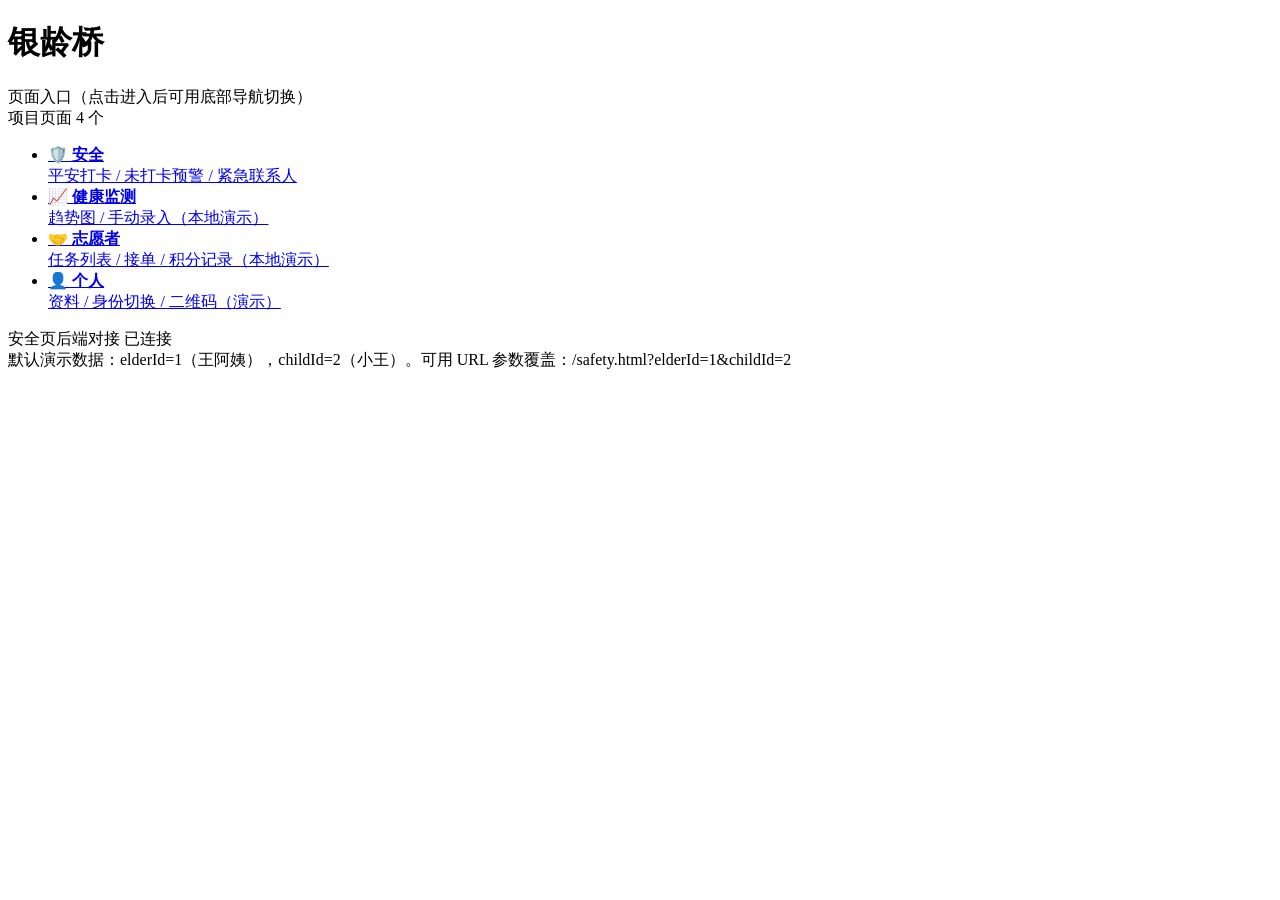
==== src/main/resources/static/index.html @ 41bc9569 "feat:实现用户安全和每日平安监护模块 - 每日平安打卡：唯一约束保证“每天只能一次”，打卡后返回并展示打卡时间~ - 未打卡预警：每天定时扫描老人，生成“未打卡预警”；老人若之后打卡会自动解除当日" ====
<!doctype html>
<html lang="zh-CN">
<head>
  <meta charset="utf-8" />
  <meta name="viewport" content="width=device-width, initial-scale=1" />
  <title>SilverBridge</title>
  <link rel="stylesheet" href="/assets/app.css" />
</head>
<body>
  <div class="app">
    <div class="header">
      <h1>银龄桥</h1>
      <div class="sub">页面入口（点击进入后可用底部导航切换）</div>
    </div>

    <div class="content">
      <div class="card">
        <div class="card-title">
          <span>项目页面</span>
          <span class="badge">4 个</span>
        </div>
        <ul class="list">
          <li><a class="link" href="/safety.html"><div style="font-weight:800;">🛡️ 安全</div><div class="hint">平安打卡 / 未打卡预警 / 紧急联系人</div></a></li>
          <li><a class="link" href="/health.html"><div style="font-weight:800;">📈 健康监测</div><div class="hint">趋势图 / 手动录入（本地演示）</div></a></li>
          <li><a class="link" href="/volunteer.html"><div style="font-weight:800;">🤝 志愿者</div><div class="hint">任务列表 / 接单 / 积分记录（本地演示）</div></a></li>
          <li><a class="link" href="/profile.html"><div style="font-weight:800;">👤 个人</div><div class="hint">资料 / 身份切换 / 二维码（演示）</div></a></li>
        </ul>
      </div>

      <div class="card">
        <div class="card-title">
          <span>安全页后端对接</span>
          <span class="badge">已连接</span>
        </div>
        <div class="muted">默认演示数据：elderId=1（王阿姨），childId=2（小王）。可用 URL 参数覆盖：/safety.html?elderId=1&childId=2</div>
      </div>
    </div>
  </div>

  <script src="/assets/app.js"></script>
  <script>
    renderNav('safety');
  </script>
</body>
</html>
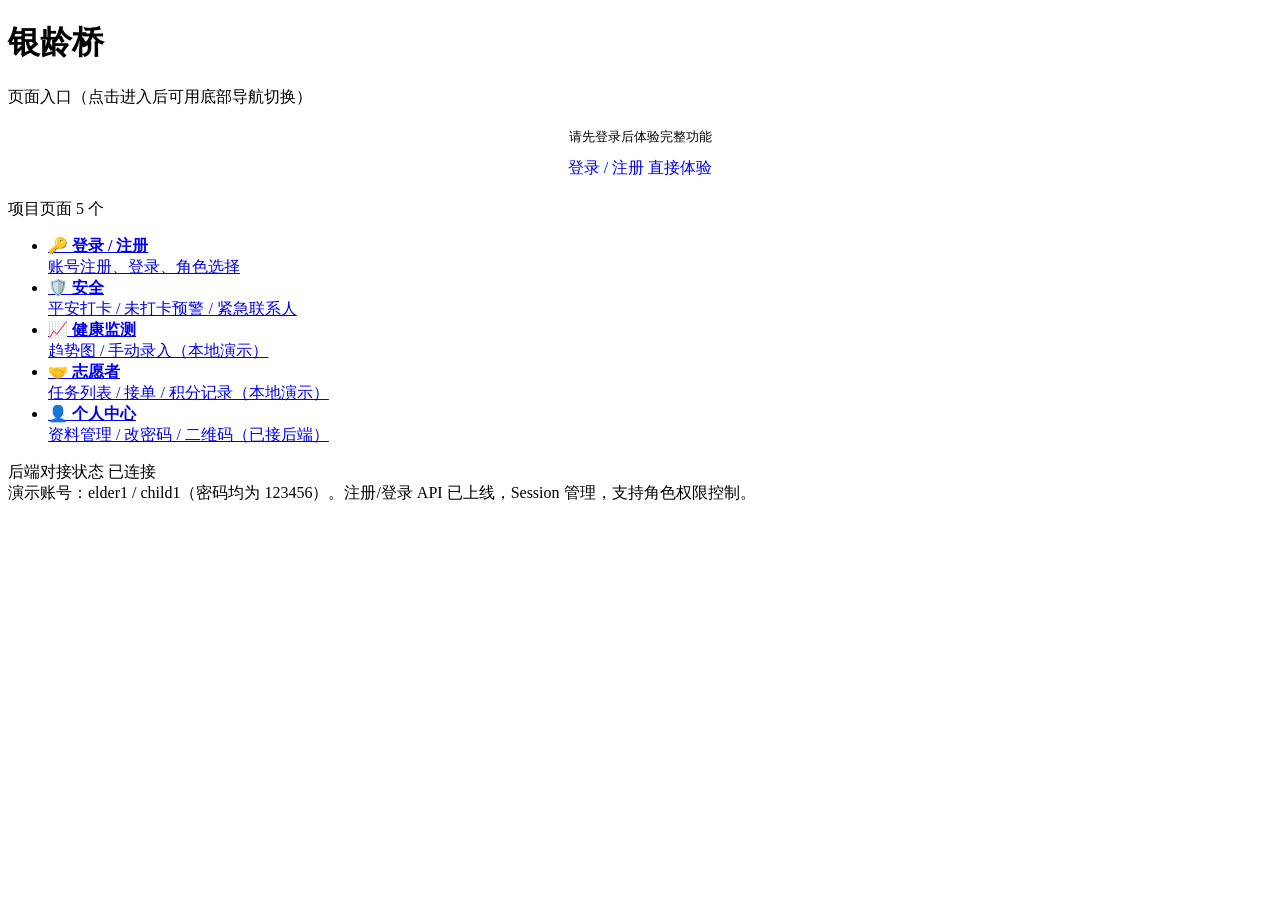
==== commit 1589f608: "feat: 实现用户信息管理模块 [Copilot辅助]" ====
--- a/src/main/resources/static/index.html
+++ b/src/main/resources/static/index.html
@@ -14,25 +14,35 @@
     </div>
 
     <div class="content">
+
+      <div class="card" style="text-align:center;padding:20px;">
+        <div style="font-size:13px;color:var(--muted);margin-bottom:12px;">请先登录后体验完整功能</div>
+        <div class="grid-2">
+          <a href="/login.html" class="btn btn-primary" style="text-align:center;text-decoration:none;">登录 / 注册</a>
+          <a href="/safety.html" class="btn" style="text-align:center;text-decoration:none;">直接体验</a>
+        </div>
+      </div>
+
       <div class="card">
         <div class="card-title">
           <span>项目页面</span>
-          <span class="badge">4 个</span>
+          <span class="badge">5 个</span>
         </div>
         <ul class="list">
+          <li><a class="link" href="/login.html"><div style="font-weight:800;">🔑 登录 / 注册</div><div class="hint">账号注册、登录、角色选择</div></a></li>
           <li><a class="link" href="/safety.html"><div style="font-weight:800;">🛡️ 安全</div><div class="hint">平安打卡 / 未打卡预警 / 紧急联系人</div></a></li>
           <li><a class="link" href="/health.html"><div style="font-weight:800;">📈 健康监测</div><div class="hint">趋势图 / 手动录入（本地演示）</div></a></li>
           <li><a class="link" href="/volunteer.html"><div style="font-weight:800;">🤝 志愿者</div><div class="hint">任务列表 / 接单 / 积分记录（本地演示）</div></a></li>
-          <li><a class="link" href="/profile.html"><div style="font-weight:800;">👤 个人</div><div class="hint">资料 / 身份切换 / 二维码（演示）</div></a></li>
+          <li><a class="link" href="/profile.html"><div style="font-weight:800;">👤 个人中心</div><div class="hint">资料管理 / 改密码 / 二维码（已接后端）</div></a></li>
         </ul>
       </div>
 
       <div class="card">
         <div class="card-title">
-          <span>安全页后端对接</span>
-          <span class="badge">已连接</span>
+          <span>后端对接状态</span>
+          <span class="badge badge-ok">已连接</span>
         </div>
-        <div class="muted">默认演示数据：elderId=1（王阿姨），childId=2（小王）。可用 URL 参数覆盖：/safety.html?elderId=1&childId=2</div>
+        <div class="muted">演示账号：elder1 / child1（密码均为 123456）。注册/登录 API 已上线，Session 管理，支持角色权限控制。</div>
       </div>
     </div>
   </div>
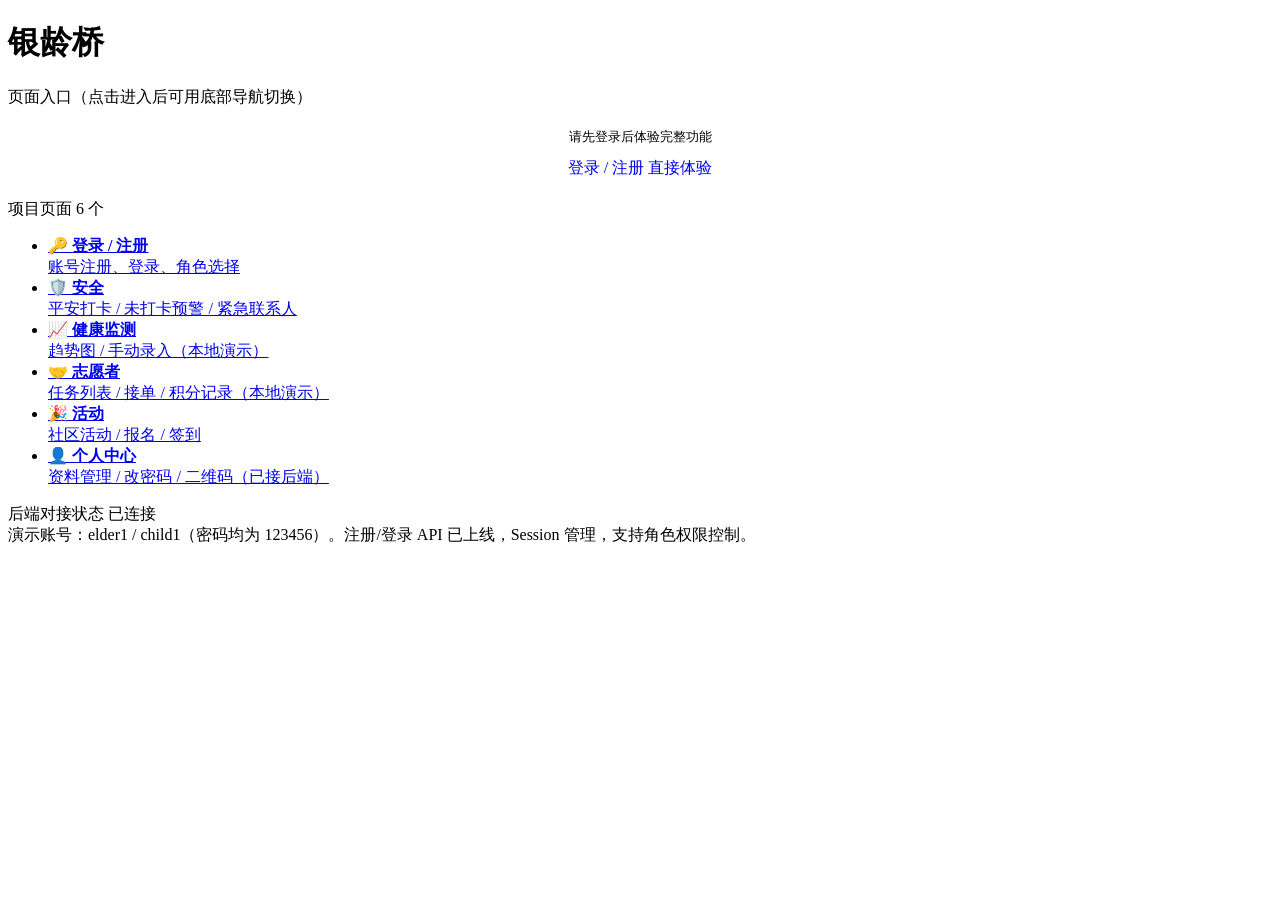
==== commit e93a15a8: "feat: 开始实现社区活动模块" ====
--- a/src/main/resources/static/index.html
+++ b/src/main/resources/static/index.html
@@ -26,13 +26,14 @@
       <div class="card">
         <div class="card-title">
           <span>项目页面</span>
-          <span class="badge">5 个</span>
+          <span class="badge">6 个</span>
         </div>
         <ul class="list">
           <li><a class="link" href="/login.html"><div style="font-weight:800;">🔑 登录 / 注册</div><div class="hint">账号注册、登录、角色选择</div></a></li>
           <li><a class="link" href="/safety.html"><div style="font-weight:800;">🛡️ 安全</div><div class="hint">平安打卡 / 未打卡预警 / 紧急联系人</div></a></li>
           <li><a class="link" href="/health.html"><div style="font-weight:800;">📈 健康监测</div><div class="hint">趋势图 / 手动录入（本地演示）</div></a></li>
           <li><a class="link" href="/volunteer.html"><div style="font-weight:800;">🤝 志愿者</div><div class="hint">任务列表 / 接单 / 积分记录（本地演示）</div></a></li>
+          <li><a class="link" href="/activity.html"><div style="font-weight:800;">🎉 活动</div><div class="hint">社区活动 / 报名 / 签到</div></a></li>
           <li><a class="link" href="/profile.html"><div style="font-weight:800;">👤 个人中心</div><div class="hint">资料管理 / 改密码 / 二维码（已接后端）</div></a></li>
         </ul>
       </div>
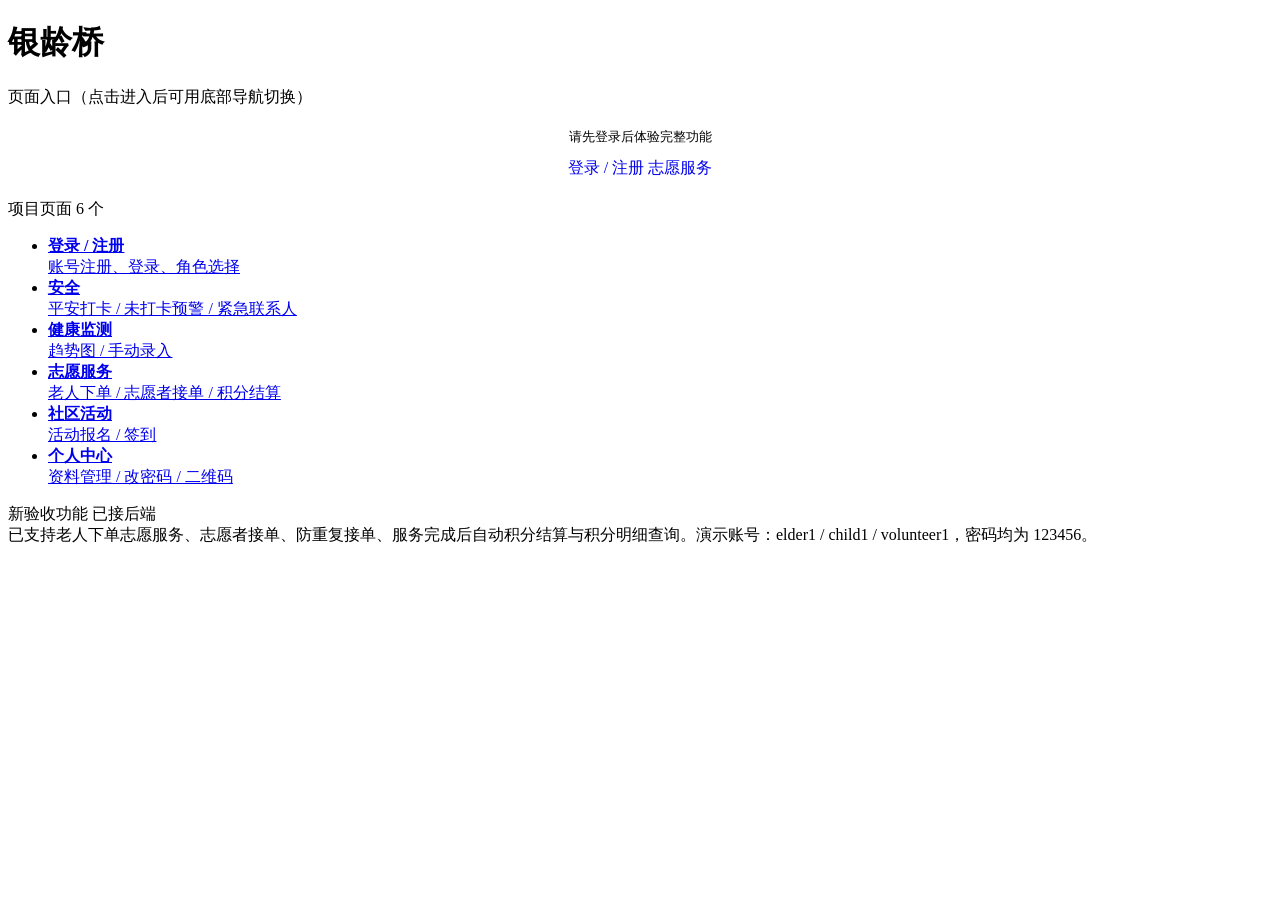
==== commit 79cf003c: "实现epic2志愿服务时间银行系统 1. 完成老人下单志愿服务功能，新增服务表与订单表设计，支持服务列表展示、订单提交以及订单初始状态设置为待接单。 2. 完成志愿服务订单相关后端接口开发，包括服务查" ====
--- a/src/main/resources/static/index.html
+++ b/src/main/resources/static/index.html
@@ -14,12 +14,11 @@
     </div>
 
     <div class="content">
-
       <div class="card" style="text-align:center;padding:20px;">
         <div style="font-size:13px;color:var(--muted);margin-bottom:12px;">请先登录后体验完整功能</div>
         <div class="grid-2">
           <a href="/login.html" class="btn btn-primary" style="text-align:center;text-decoration:none;">登录 / 注册</a>
-          <a href="/safety.html" class="btn" style="text-align:center;text-decoration:none;">直接体验</a>
+          <a href="/volunteer.html" class="btn" style="text-align:center;text-decoration:none;">志愿服务</a>
         </div>
       </div>
 
@@ -29,28 +28,28 @@
           <span class="badge">6 个</span>
         </div>
         <ul class="list">
-          <li><a class="link" href="/login.html"><div style="font-weight:800;">🔑 登录 / 注册</div><div class="hint">账号注册、登录、角色选择</div></a></li>
-          <li><a class="link" href="/safety.html"><div style="font-weight:800;">🛡️ 安全</div><div class="hint">平安打卡 / 未打卡预警 / 紧急联系人</div></a></li>
-          <li><a class="link" href="/health.html"><div style="font-weight:800;">📈 健康监测</div><div class="hint">趋势图 / 手动录入（本地演示）</div></a></li>
-          <li><a class="link" href="/volunteer.html"><div style="font-weight:800;">🤝 志愿者</div><div class="hint">任务列表 / 接单 / 积分记录（本地演示）</div></a></li>
-          <li><a class="link" href="/activity.html"><div style="font-weight:800;">🎉 活动</div><div class="hint">社区活动 / 报名 / 签到</div></a></li>
-          <li><a class="link" href="/profile.html"><div style="font-weight:800;">👤 个人中心</div><div class="hint">资料管理 / 改密码 / 二维码（已接后端）</div></a></li>
+          <li><a class="link" href="/login.html"><div style="font-weight:800;">登录 / 注册</div><div class="hint">账号注册、登录、角色选择</div></a></li>
+          <li><a class="link" href="/safety.html"><div style="font-weight:800;">安全</div><div class="hint">平安打卡 / 未打卡预警 / 紧急联系人</div></a></li>
+          <li><a class="link" href="/health.html"><div style="font-weight:800;">健康监测</div><div class="hint">趋势图 / 手动录入</div></a></li>
+          <li><a class="link" href="/volunteer.html"><div style="font-weight:800;">志愿服务</div><div class="hint">老人下单 / 志愿者接单 / 积分结算</div></a></li>
+          <li><a class="link" href="/activity.html"><div style="font-weight:800;">社区活动</div><div class="hint">活动报名 / 签到</div></a></li>
+          <li><a class="link" href="/profile.html"><div style="font-weight:800;">个人中心</div><div class="hint">资料管理 / 改密码 / 二维码</div></a></li>
         </ul>
       </div>
 
       <div class="card">
         <div class="card-title">
-          <span>后端对接状态</span>
-          <span class="badge badge-ok">已连接</span>
+          <span>新验收功能</span>
+          <span class="badge badge-ok">已接后端</span>
         </div>
-        <div class="muted">演示账号：elder1 / child1（密码均为 123456）。注册/登录 API 已上线，Session 管理，支持角色权限控制。</div>
+        <div class="muted">已支持老人下单志愿服务、志愿者接单、防重复接单、服务完成后自动积分结算与积分明细查询。演示账号：elder1 / child1 / volunteer1，密码均为 123456。</div>
       </div>
     </div>
   </div>
 
   <script src="/assets/app.js"></script>
   <script>
-    renderNav('safety');
+    renderNav('volunteer');
   </script>
 </body>
 </html>
